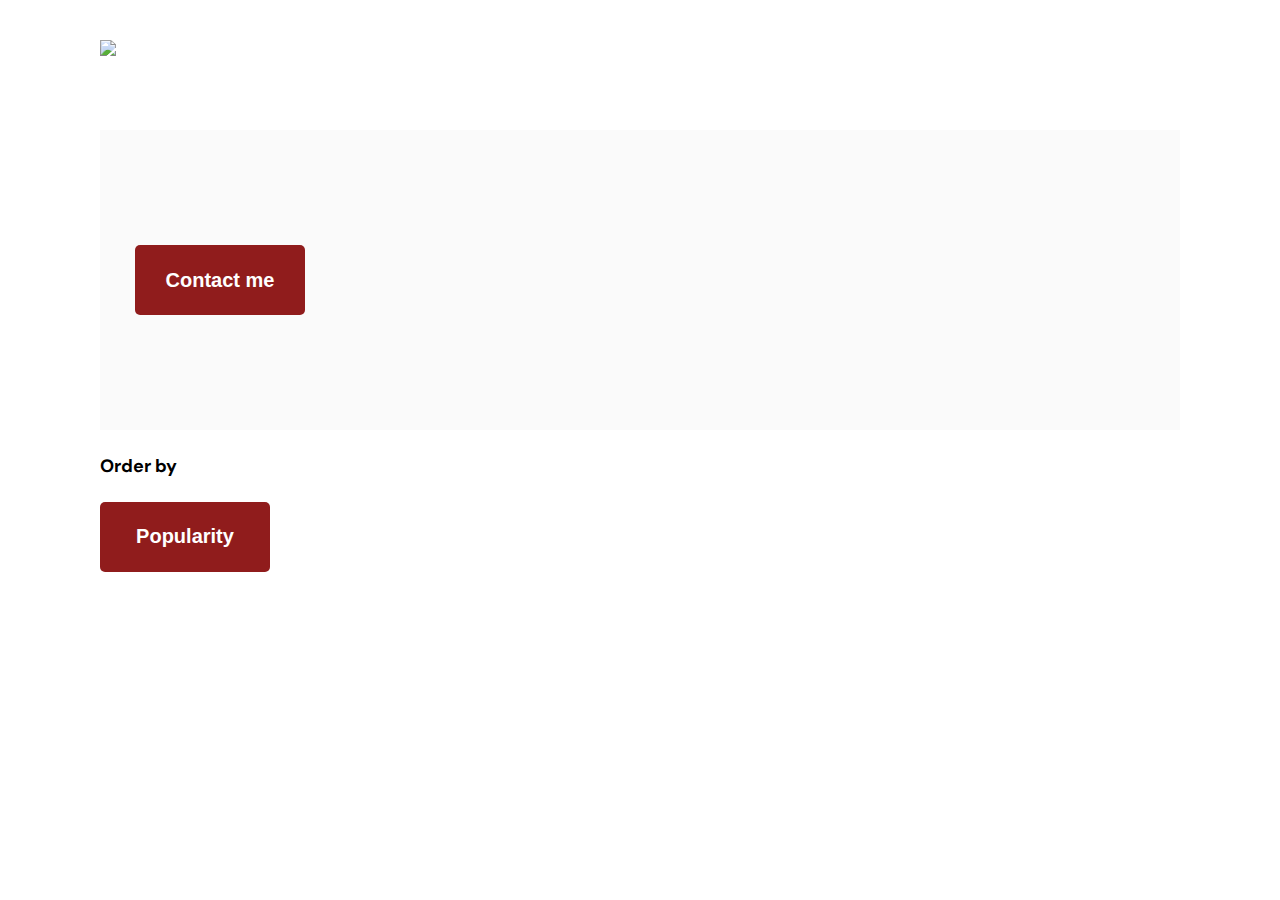
==== photographer.html @ 5e003408 "factories completed - populating homepage and photographer page succesful" ====
<!DOCTYPE html>
<html>
  <head>
    <link href="css/style.css" rel="stylesheet" type="text/css" />
    <meta charset="utf-8">
    <link rel="icon" type="image/png" href="assets/favicon.png">
    <link href="https://fonts.googleapis.com/css?family=DM+Sans&display=swap" rel="stylesheet">
    <title>Fisheye - photographer </title>
  </head>
  <body>
    <header>
      <img src="assets/images/logo.png" class="logo" />
    </header>
    <main id="main">
      <div class="photograph-header">
        <button class="contact_button" onclick="displayModal()">Contact me</button>
      </div>
      <h4>Order by</h4>
      <button class="select_button">Popularity</button>
      <div class="gallery">
      </div>
    </main>
    <!-- end of main page -->
    <div id="contact_modal">
			<div class="modal">
				<header>
          <h2>Contact me</h2>
          <img src="assets/icons/close.svg" onclick="closeModal()" />
        </header>
				<form>
					<div>
						<label>First name</label>
						<input />
					</div>
          <button class="contact_button">Send</button>
				</form>
			</div>
		</div>
    <script src="scripts/factories/Photographer.js"></script>
    <script src="scripts/factories/Media.js"></script>
    <script src="scripts/pages/photographer.js"></script>
    <script src="/scripts/utils/contactForm.js"></script>
  </body>
</html>
---- css/style.css ----
@import url("photographer.css");

/*PROJECT BASIC STRUCTURE - ON SEPARATE CSS TO IMPORT ?? */
:root { /*will require var (--description) in order to work as an attribute*/
    --primary-text-color: #000; 
    --secondary-text-color: #757575;
    --secondarytxt-text-color: #525252; /* for artist description on photographer page only*/
    --primary-accent-color: #901C1C;
    --secondary-accent-color: #BF5138;
    --button-text-color: #fff;
    --active-button-color: #DB8876;
    --profilepic-box-shadow: 5px 3px 20px lightgrey;
}

body {
    font-family: "DM Sans", sans-serif;
    margin: 0;
    padding: 0;
    color: var(--primary-text-color);
    font-size: 10px;
    box-sizing: border-box;
}

h1 {
    color: var(--secondary-accent-color);
    font-size: 64px;
}

h2 {
    color: var(--primary-accent-color);
    font-size: 36px;
}

h3 {
    color: var(--primary-accent-color);
    font-size: 24px;
}

h4 {
    color: var(--secondarytxt-text-color);
    font-size: 18px;
}

h5 {
    color: var(--primary-accent-color);
    font-size: 13px;
}

small {
    color: var(--secondary-text-color);
    font-size: 9px;
}

/* -- end of basic page structure -- */

header {
    margin: 20px 100px;
    display: flex;
    flex-direction: row;
    justify-content: space-between;
    align-items: center;
    height: 90px;
}


.logo {
    height: 50px;
}

.photographer_section {
    display: grid;
    grid-template-columns: 1fr 1fr 1fr;
    gap: 70px;
    margin: 100px 0 100px 0;
}

.photographer_section article {
    width: 525px;
    height: 360px;
    justify-self: center;
    display: flex;
    justify-content: center;
    align-items: center;
    flex-direction: column;
}

.photographer_section article img,
.photographer_section article h2,
.photographer_section article h5,
.photographer_section article p,
.photographer_section article small {
    margin: 0;
}

.photographer_section article p,
.photographer_section article small {
    margin-top: 3px;
}

.photographer_section article img {
    margin-bottom: 25px;
    height: 200px;
    width: 200px;
    border-radius: 100px;
    box-shadow: var(--profilepic-box-shadow);
}
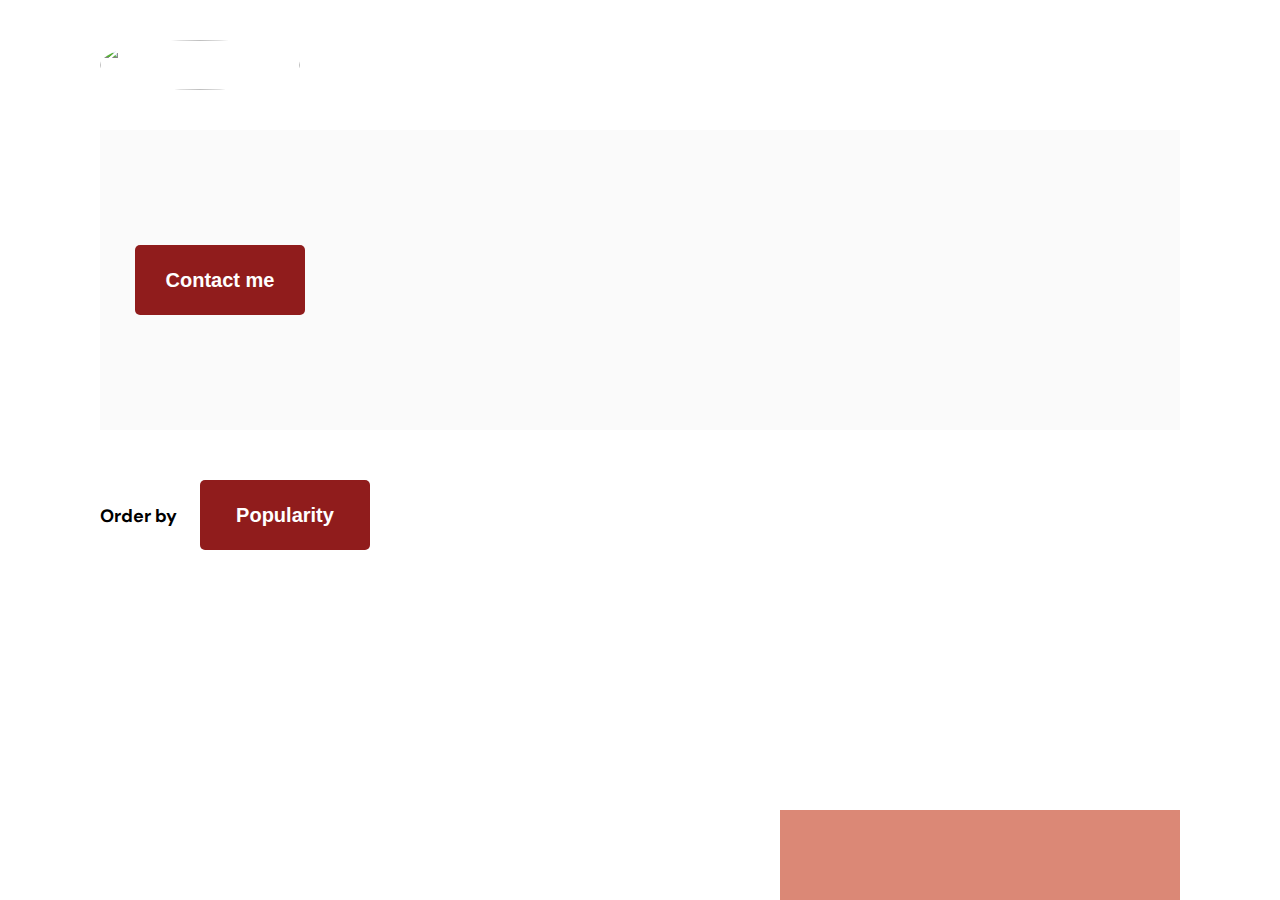
==== commit dad8df6f: "images added - photographer page styling #attempt_2" ====
--- a/photographer.html
+++ b/photographer.html
@@ -19,6 +19,7 @@
       <button class="select_button">Popularity</button>
       <div class="gallery">
       </div>
+      <span class="pricetag"></span>
     </main>
     <!-- end of main page -->
     <div id="contact_modal">
--- a/css/style.css
+++ b/css/style.css
@@ -10,6 +10,7 @@
     --button-text-color: #fff;
     --active-button-color: #DB8876;
     --profilepic-box-shadow: 5px 3px 20px lightgrey;
+    --img-background-color: #C4C4C4;
 }
 
 body {
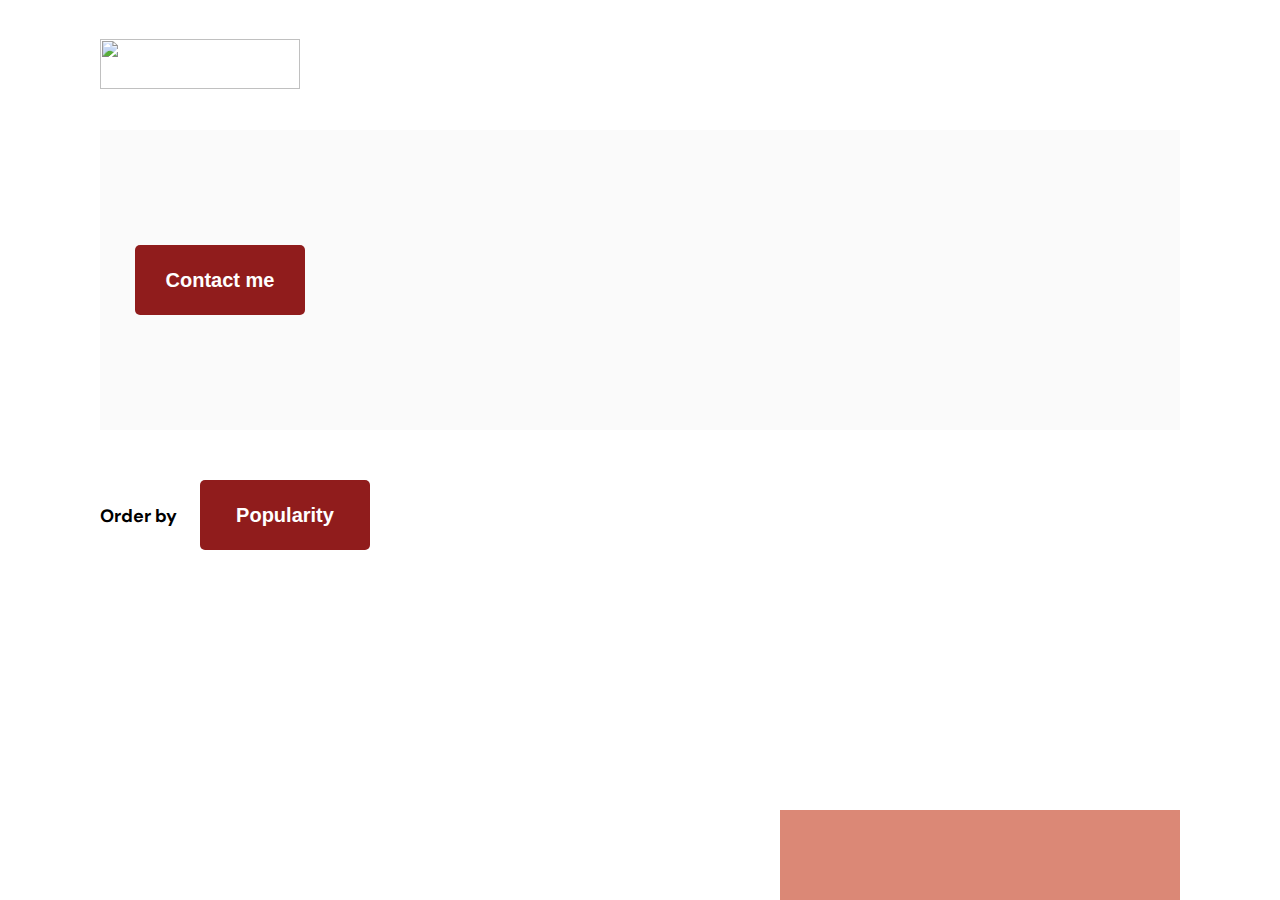
==== commit 859e298a: "photos added, pages linked" ====
--- a/photographer.html
+++ b/photographer.html
@@ -9,7 +9,7 @@
   </head>
   <body>
     <header>
-      <img src="assets/images/logo.png" class="logo" />
+      <a href="/index.html"><img src="assets/images/logo.png" class="logo" /></a>
     </header>
     <main id="main">
       <div class="photograph-header">
--- a/css/style.css
+++ b/css/style.css
@@ -52,6 +52,12 @@
     font-size: 9px;
 }
 
+a:link, a:visited, a:hover, a:active {
+   color: unset;
+   text-decoration: unset; 
+
+}
+
 /* -- end of basic page structure -- */
 
 header {
@@ -66,6 +72,7 @@
 
 .logo {
     height: 50px;
+    border-radius: 0%;
 }
 
 .photographer_section {
